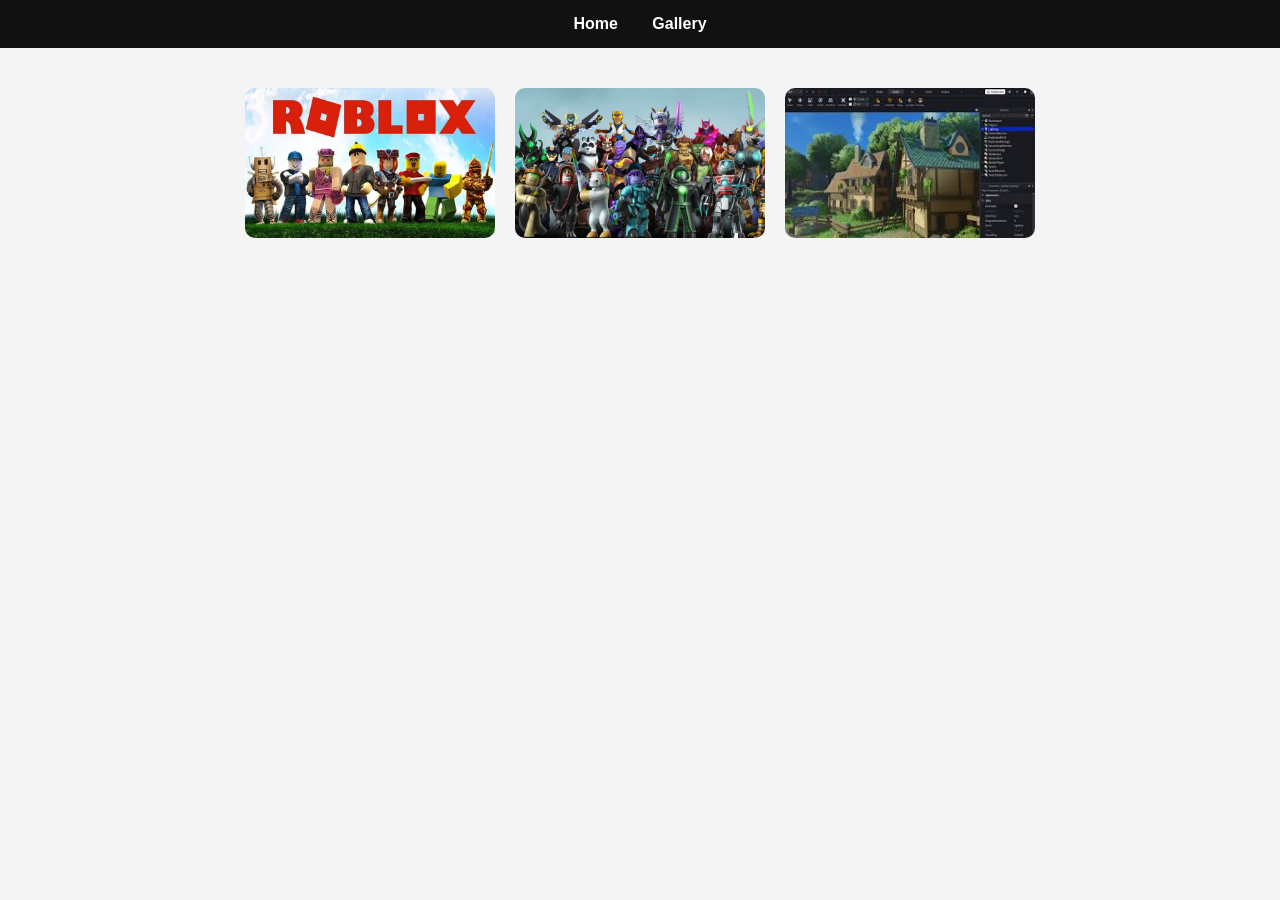
==== gallery.html @ 6b67b599 "Roblox fix" ====
<!DOCTYPE html>
<html>
<head>
    <title>Roblox Gallery</title>
    <link rel="stylesheet" href="css/style.css">
</head>
<body>
    <nav>
        <a href="index.html">Home</a>
        <a href="gallery.html">Gallery</a>
    </nav>

    <div class="gallery">
        <img src="img/game1.jpg">
        <img src="img/game2.webp">
        <img src="img/game3.jfif">
    </div>

    <script src="js/script.js"></script>
</body>
</html>
---- css/style.css ----
body {
    margin: 0;
    font-family: Arial;
    background: #f4f4f4;
    text-align: center;
}

nav {
    background: #111;
    padding: 15px;
}

nav a {
    color: white;
    margin: 0 15px;
    text-decoration: none;
    font-weight: bold;
}

.container {
    padding: 50px;
}

.btn {
    background: red;
    color: white;
    padding: 10px 20px;
    text-decoration: none;
    border-radius: 5px;
}

.gallery {
    display: flex;
    justify-content: center;
    gap: 20px;
    padding: 40px;
}

.gallery img {
    width: 250px;
    border-radius: 10px;
    transition: 0.3s;
}

.gallery img:hover {
    transform: scale(1.1);
}
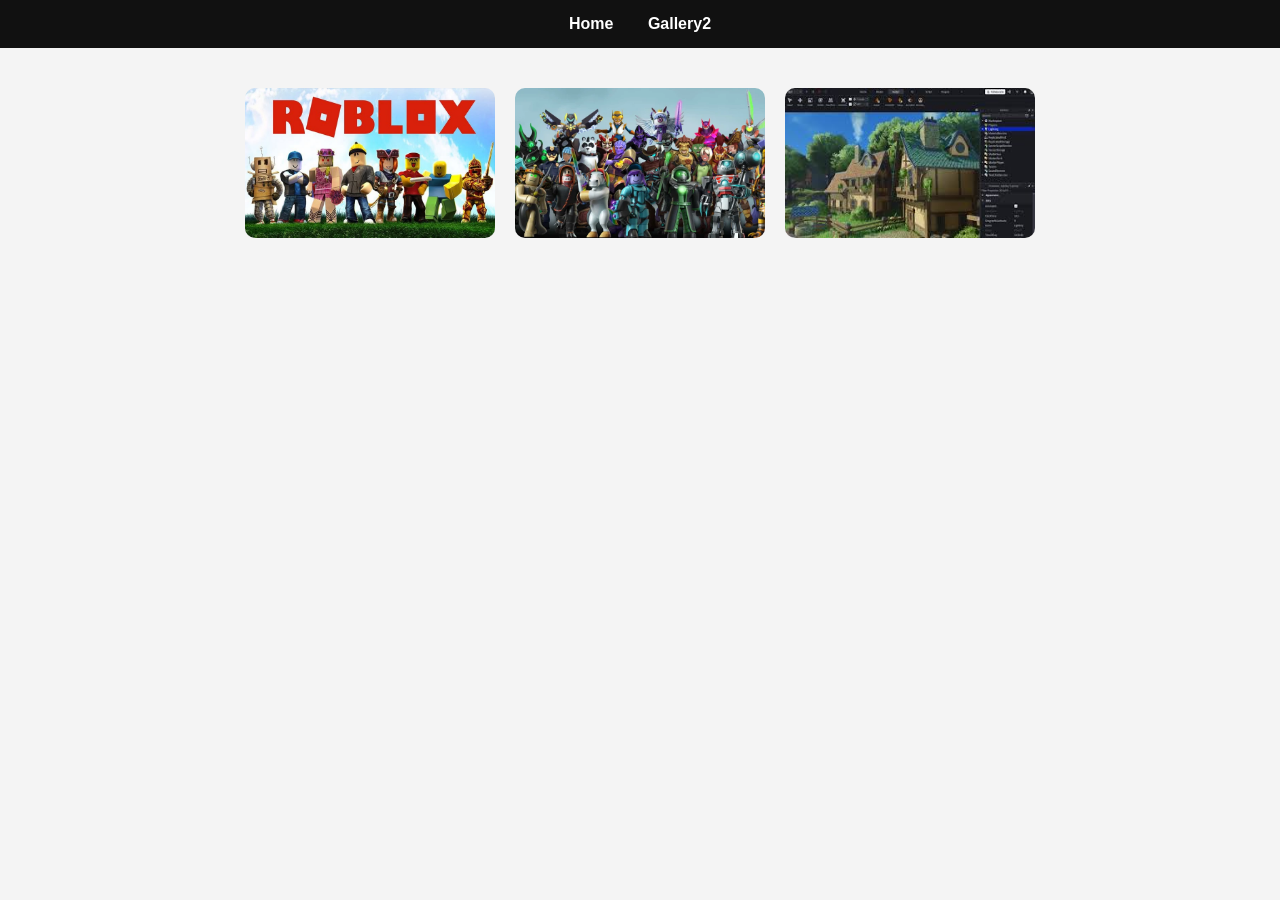
==== commit 8bd9245f: "Roblox fix" ====
--- a/gallery.html
+++ b/gallery.html
@@ -7,7 +7,7 @@
 <body>
     <nav>
         <a href="index.html">Home</a>
-        <a href="gallery.html">Gallery</a>
+        <a href="gallery.html">Gallery2</a>
     </nav>
 
     <div class="gallery">
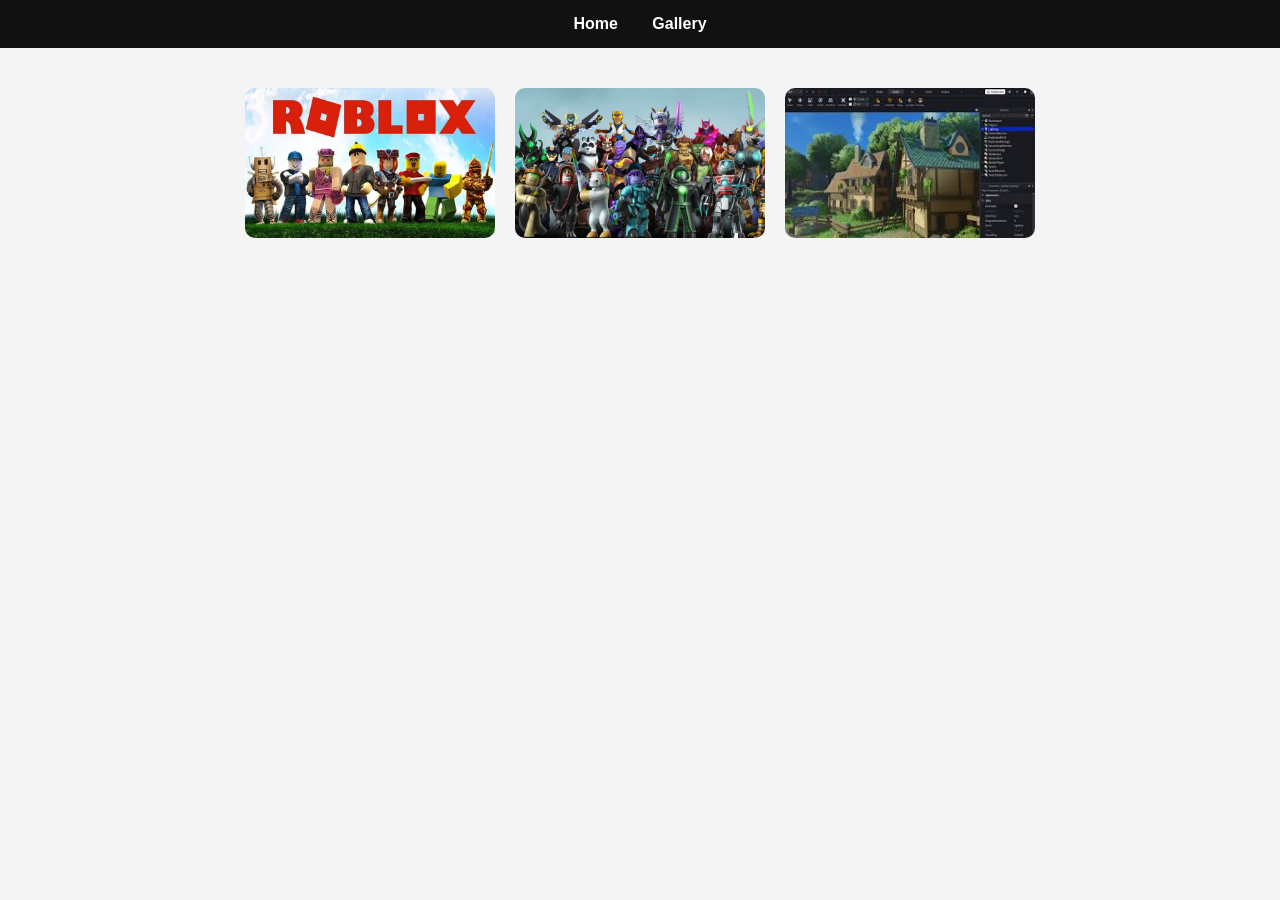
==== commit fd5c6ba2: "Roblox fix" ====
--- a/gallery.html
+++ b/gallery.html
@@ -7,7 +7,7 @@
 <body>
     <nav>
         <a href="index.html">Home</a>
-        <a href="gallery.html">Gallery2</a>
+        <a href="gallery.html">Gallery</a>
     </nav>
 
     <div class="gallery">
